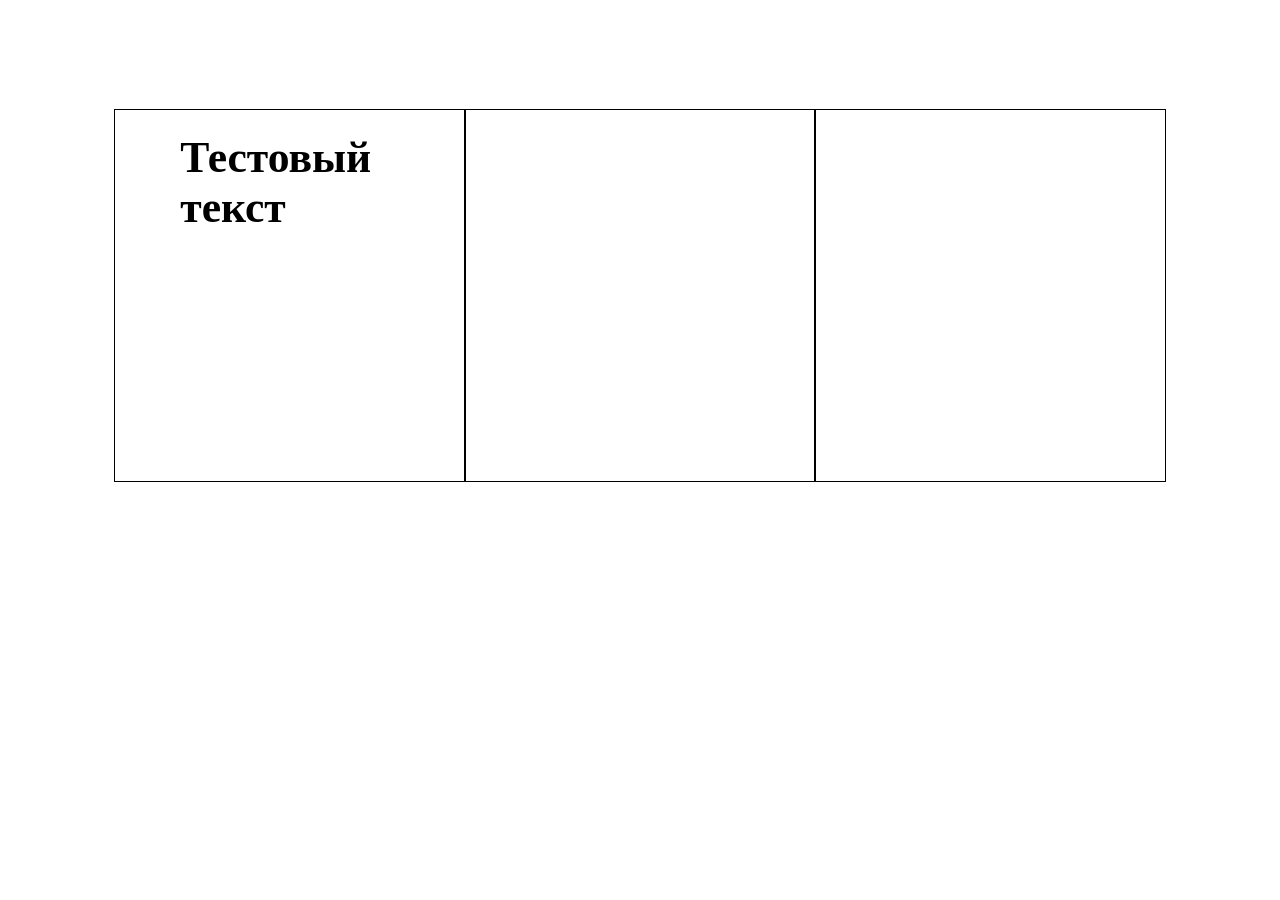
==== js/index.html @ 12b70cf0 "Добавлены факториалы и решены 2 задачки" ====
<!DOCTYPE html>
<html lang="ru">
<head>
    <meta charset="UTF-8">
    <meta name="viewport" content="width=device-width, initial-scale=1.0">
    <title>Js Tests</title>


    <link rel="stylesheet" href="style.css">
    <script src="./script.js" defer></script>
</head>
<body>
    
    <div class="content">
        <div class="item">
            <h2>Тестовый текст</h2>
        </div>

        <div class="item item__2">

        </div>
        <div class="item item__3">

        </div>
    </div>

</body>
</html>
---- js/style.css ----
* {
    margin: 0;
    padding: 0;
}

:root {
    --index: calc(1vw + 1vh);
}

h2 {
    font-size: calc(var(--index) * 2);
}

.content {
    width: 100vw;
    height: 100vh;
    display: flex;
    justify-content: center;
}

.item {
    width: calc(var(--index) * 10);
    height: calc(var(--index) * 15);

    margin-top: calc(var(--index) * 5);
    padding: calc(var(--index) * 1) calc(var(--index) * 3);

    border: 1px solid #000;
}
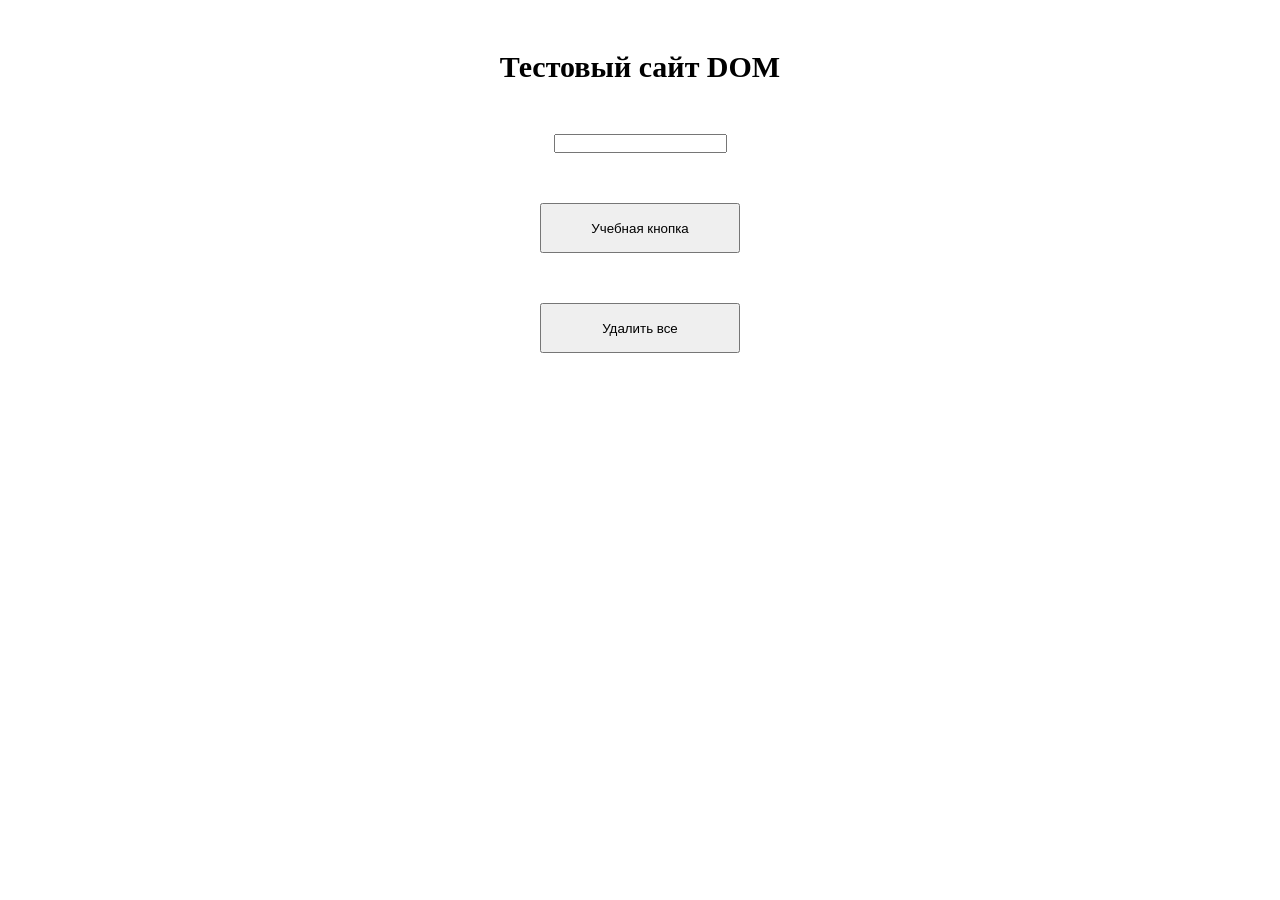
==== commit 45c2891f: "РАбота с js buttons" ====
--- a/js/index.html
+++ b/js/index.html
@@ -12,16 +12,10 @@
 <body>
     
     <div class="content">
-        <div class="item">
-            <h2>Тестовый текст</h2>
-        </div>
-
-        <div class="item item__2">
-
-        </div>
-        <div class="item item__3">
-
-        </div>
+        <h1>Тестовый сайт DOM</h1>
+        <input id="input" type="text">
+        <button id="button">Учебная кнопка</button>
+        <button id="del">Удалить все</button>
     </div>
 
 </body>
--- a/js/style.css
+++ b/js/style.css
@@ -1,29 +1,30 @@
 * {
     margin: 0;
     padding: 0;
+    box-sizing: border-box;
 }
 
 :root {
     --index: calc(1vw + 1vh);
 }
 
-h2 {
-    font-size: calc(var(--index) * 2);
+h1 {
+    font-size: 30px;
+    margin-bottom: 50px;
 }
 
 .content {
-    width: 100vw;
-    height: 100vh;
+    width: 300px;
     display: flex;
-    justify-content: center;
+    flex-direction: column;
+    align-items: center;
+    margin: 50px auto;
+    flex-wrap: wrap;
 }
 
-.item {
-    width: calc(var(--index) * 10);
-    height: calc(var(--index) * 15);
+button {
+    margin-top: 50px;
 
-    margin-top: calc(var(--index) * 5);
-    padding: calc(var(--index) * 1) calc(var(--index) * 3);
-
-    border: 1px solid #000;
+    width: 200px;
+    height: 50px;
 }
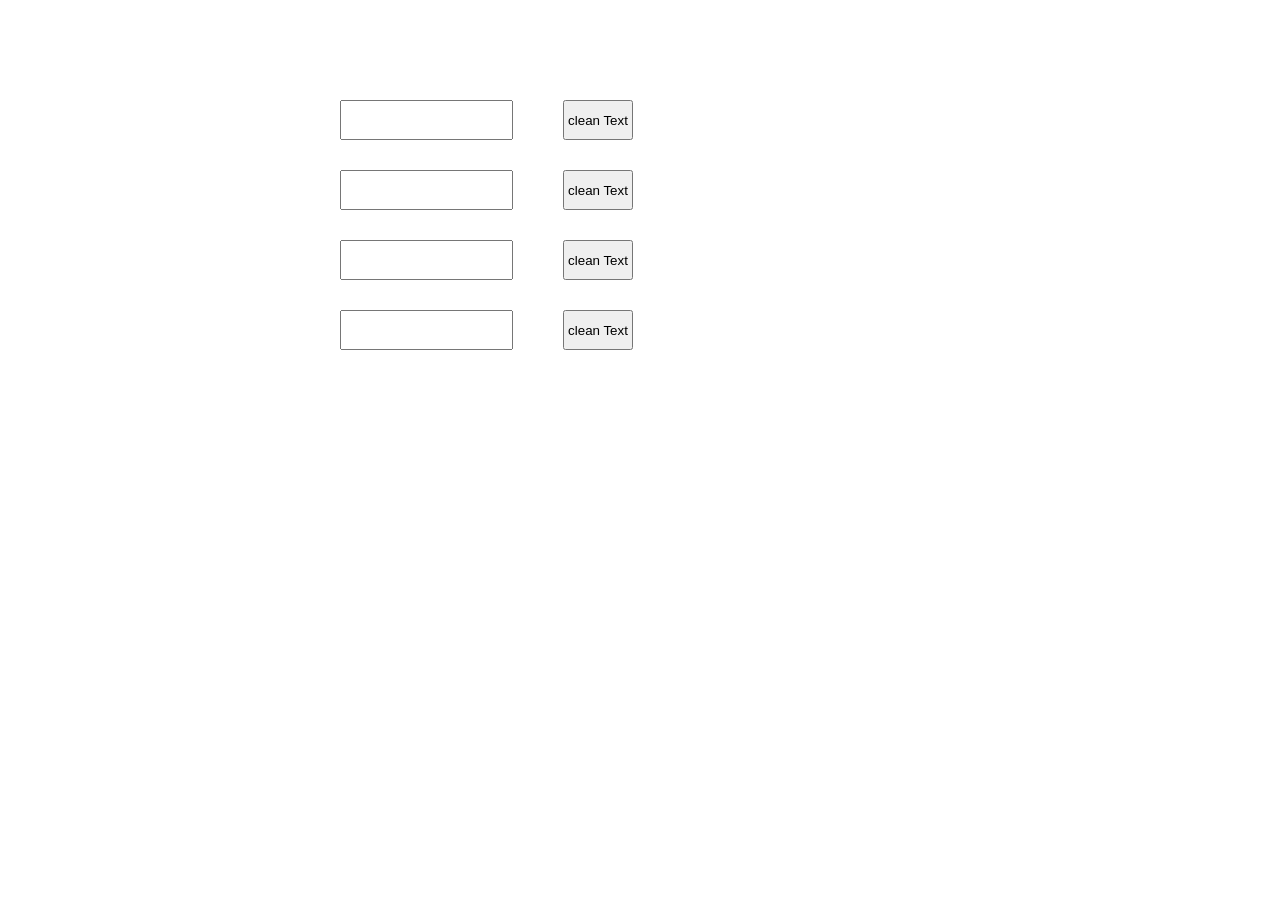
==== commit b9c741fe: "Создаине мини чата" ====
--- a/js/index.html
+++ b/js/index.html
@@ -12,10 +12,22 @@
 <body>
     
     <div class="content">
-        <h1>Тестовый сайт DOM</h1>
-        <input id="input" type="text">
-        <button id="button">Учебная кнопка</button>
-        <button id="del">Удалить все</button>
+        <div class="box-forms">
+            <input type="text" class="input">
+            <button class="button">clean Text</button>
+        </div>
+        <div class="box-forms">
+            <input type="text" class="input">
+            <button class="button">clean Text</button>
+        </div>
+        <div class="box-forms">
+            <input type="text" class="input">
+            <button class="button">clean Text</button>
+        </div>
+        <div class="box-forms">
+            <input type="text" class="input">
+            <button class="button">clean Text</button>
+        </div>
     </div>
 
 </body>
--- a/js/style.css
+++ b/js/style.css
@@ -4,27 +4,18 @@
     box-sizing: border-box;
 }
 
-:root {
-    --index: calc(1vw + 1vh);
+.content {
+    width: 600px;
+    margin: 100px auto;
 }
 
-h1 {
-    font-size: 30px;
-    margin-bottom: 50px;
+.box-forms {
+    display: flex;
+    gap: 50px;
+    margin-bottom: 30px;
 }
 
-.content {
-    width: 300px;
-    display: flex;
-    flex-direction: column;
-    align-items: center;
-    margin: 50px auto;
-    flex-wrap: wrap;
-}
-
-button {
-    margin-top: 50px;
-
-    width: 200px;
-    height: 50px;
+.button {
+    width: 70px;
+    height: 40px;
 }
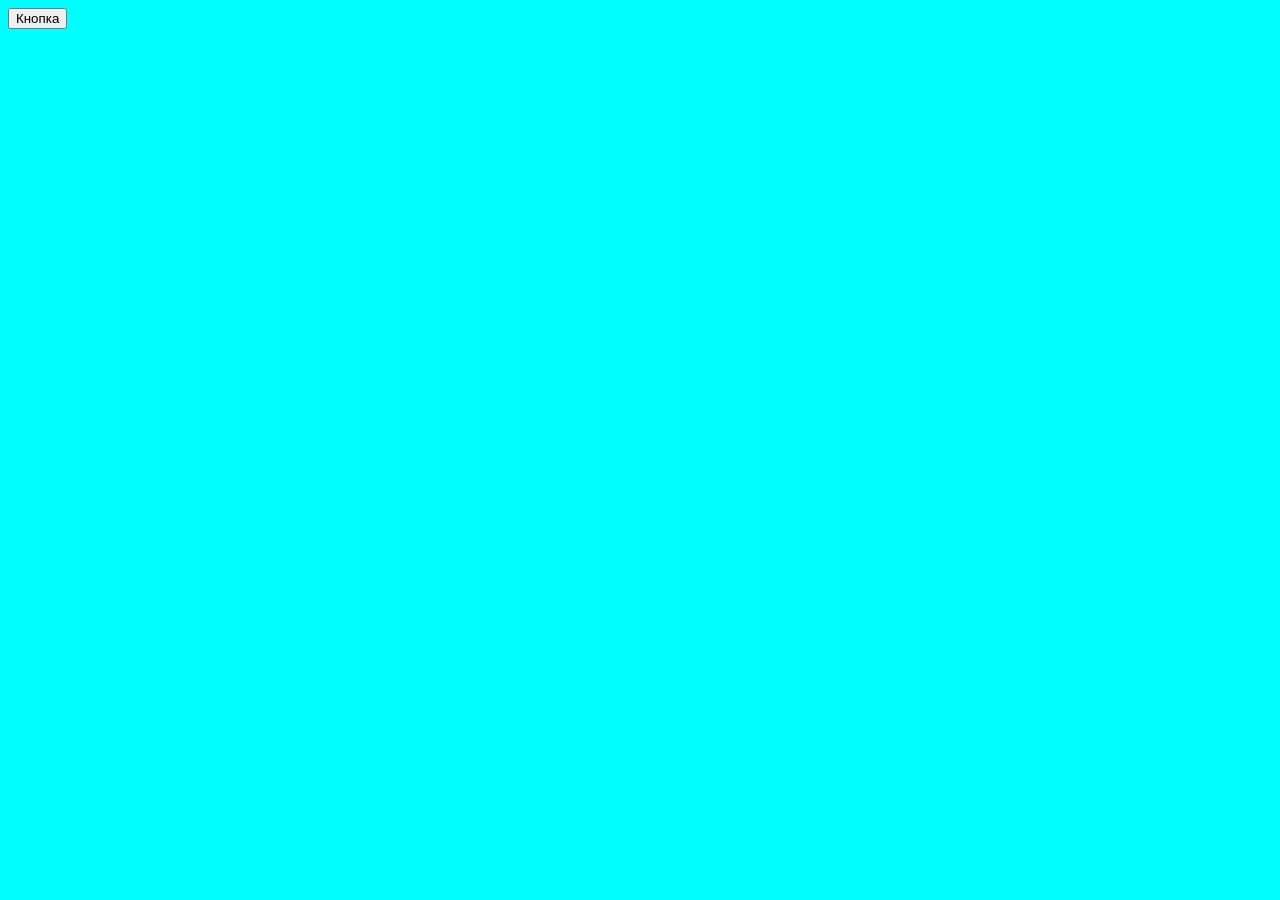
==== commit 8cf9a12e: "создание анимации 28.11.23" ====
--- a/js/index.html
+++ b/js/index.html
@@ -1,34 +1,25 @@
 <!DOCTYPE html>
-<html lang="ru">
+<html lang="en">
 <head>
     <meta charset="UTF-8">
     <meta name="viewport" content="width=device-width, initial-scale=1.0">
-    <title>Js Tests</title>
+    <title>Lesson</title>
+</head>
+<body>
+    <style>
+        body {
+            background-color: aqua;
+        }
+    </style>
 
 
-    <link rel="stylesheet" href="style.css">
-    <script src="./script.js" defer></script>
-</head>
-<body>
-    
-    <div class="content">
-        <div class="box-forms">
-            <input type="text" class="input">
-            <button class="button">clean Text</button>
-        </div>
-        <div class="box-forms">
-            <input type="text" class="input">
-            <button class="button">clean Text</button>
-        </div>
-        <div class="box-forms">
-            <input type="text" class="input">
-            <button class="button">clean Text</button>
-        </div>
-        <div class="box-forms">
-            <input type="text" class="input">
-            <button class="button">clean Text</button>
-        </div>
-    </div>
+    <button class="but">Кнопка</button>
+
+    <script>
+
+        
+
+    </script>
 
 </body>
 </html>
